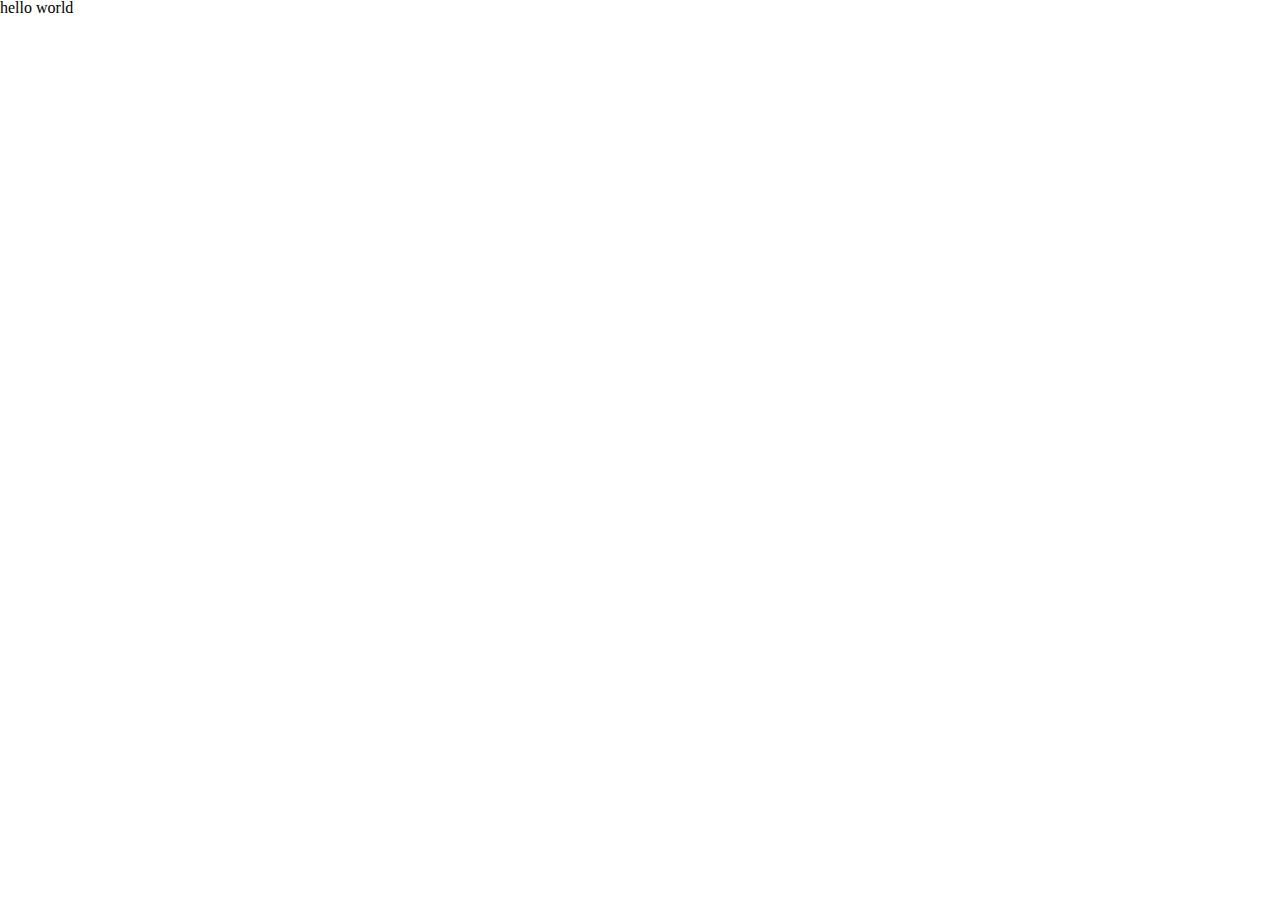
==== index.html @ 08892748 "start" ====
<!DOCTYPE html>
<html lang="en">
<head>
    <meta charset="UTF-8">
    <meta name="viewport" content="width=device-width, initial-scale=1.0">
    <title>lecture 5</title>
    <link rel="stylesheet" href="resert.css">
    <link rel="stylesheet" href="style.css">
</head>
<body>
    <h1>hello world</h1>
</body>
</html>
---- resert.css ----
/* http://meyerweb.com/eric/tools/css/reset/ 
   v2.0 | 20110126
   License: none (public domain)
*/

html, body, div, span, applet, object, iframe,
h1, h2, h3, h4, h5, h6, p, blockquote, pre,
a, abbr, acronym, address, big, cite, code,
del, dfn, em, img, ins, kbd, q, s, samp,
small, strike, strong, sub, sup, tt, var,
b, u, i, center,
dl, dt, dd, ol, ul, li,
fieldset, form, label, legend,
table, caption, tbody, tfoot, thead, tr, th, td,
article, aside, canvas, details, embed, 
figure, figcaption, footer, header, hgroup, 
menu, nav, output, ruby, section, summary,
time, mark, audio, video {
	margin: 0;
	padding: 0;
	border: 0;
	font-size: 100%;
	font: inherit;
	vertical-align: baseline;
}
/* HTML5 display-role reset for older browsers */
article, aside, details, figcaption, figure, 
footer, header, hgroup, menu, nav, section {
	display: block;
}
body {
	line-height: 1;
}
ol, ul {
	list-style: none;
}
blockquote, q {
	quotes: none;
}
blockquote:before, blockquote:after,
q:before, q:after {
	content: '';
	content: none;
}
table {
	border-collapse: collapse;
	border-spacing: 0;
}
a{
    text-decoration: none;
}
*{
    box-sizing: border-box;
}
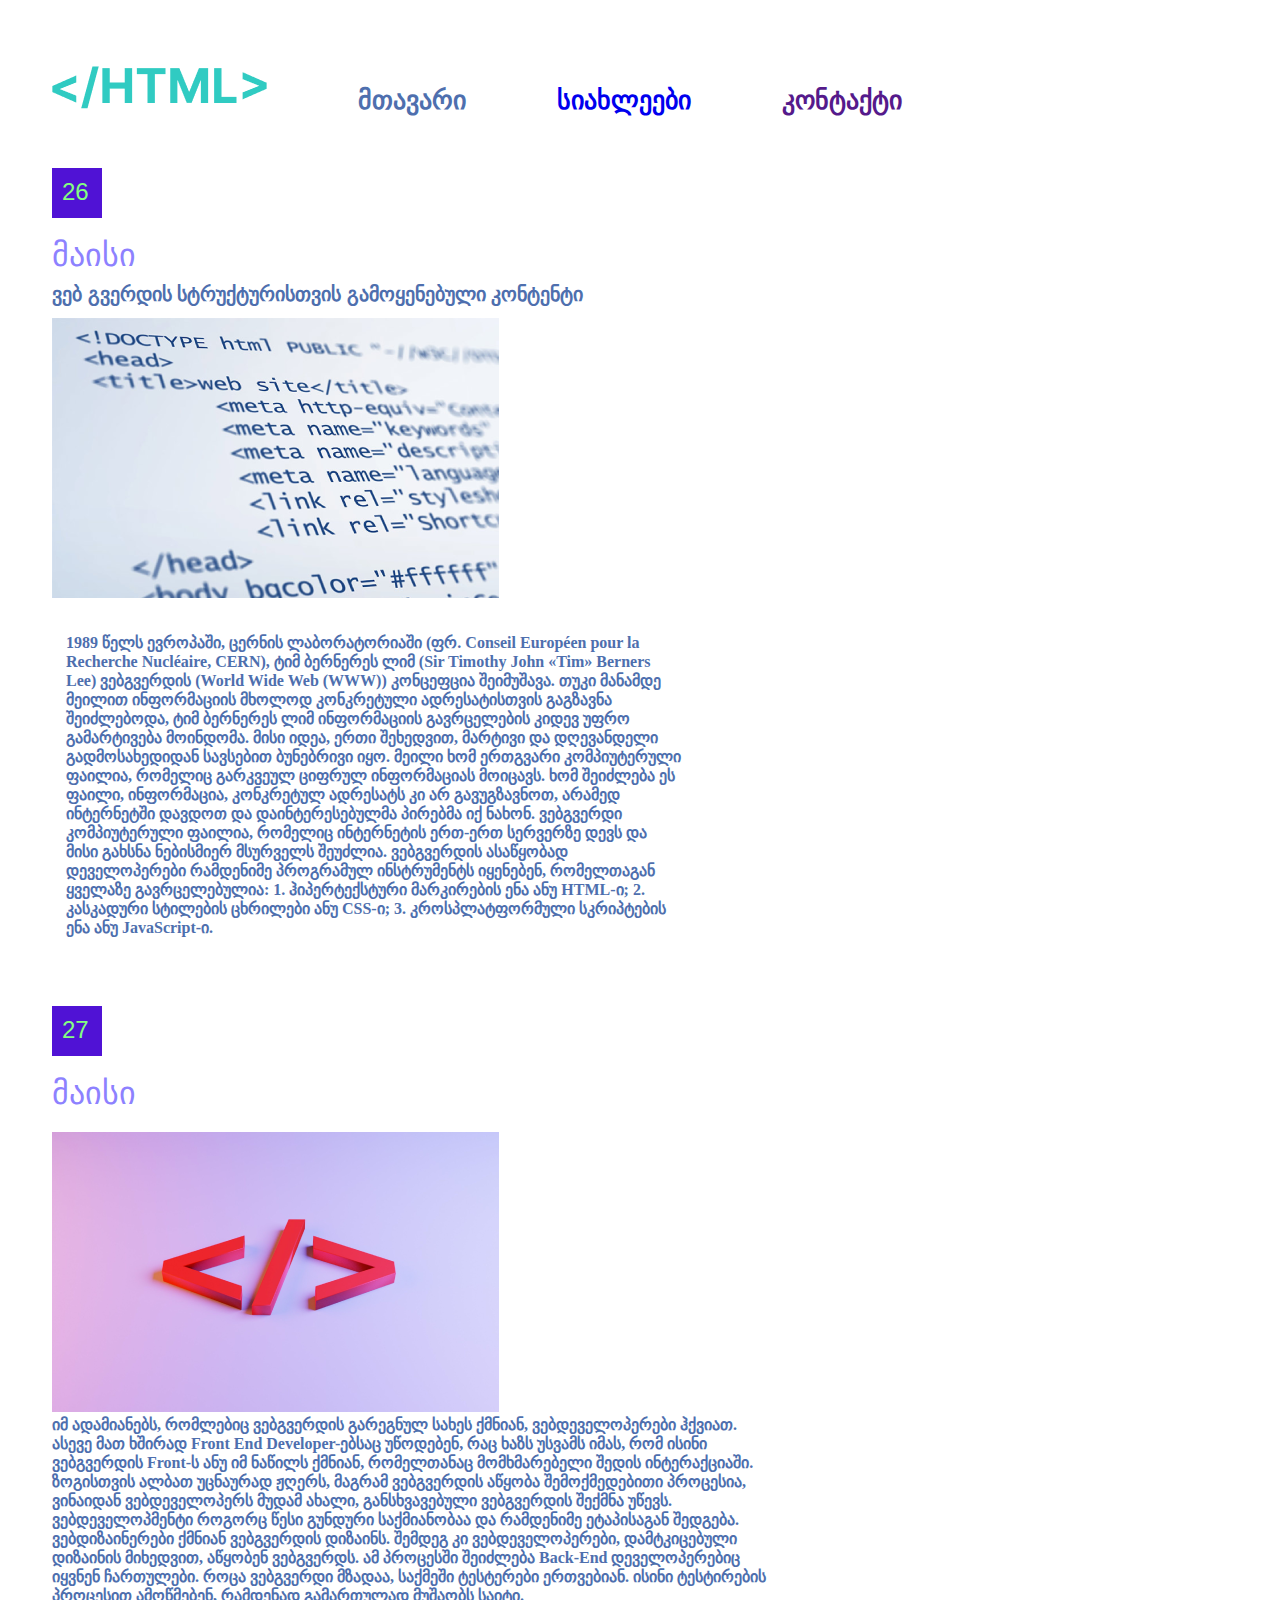
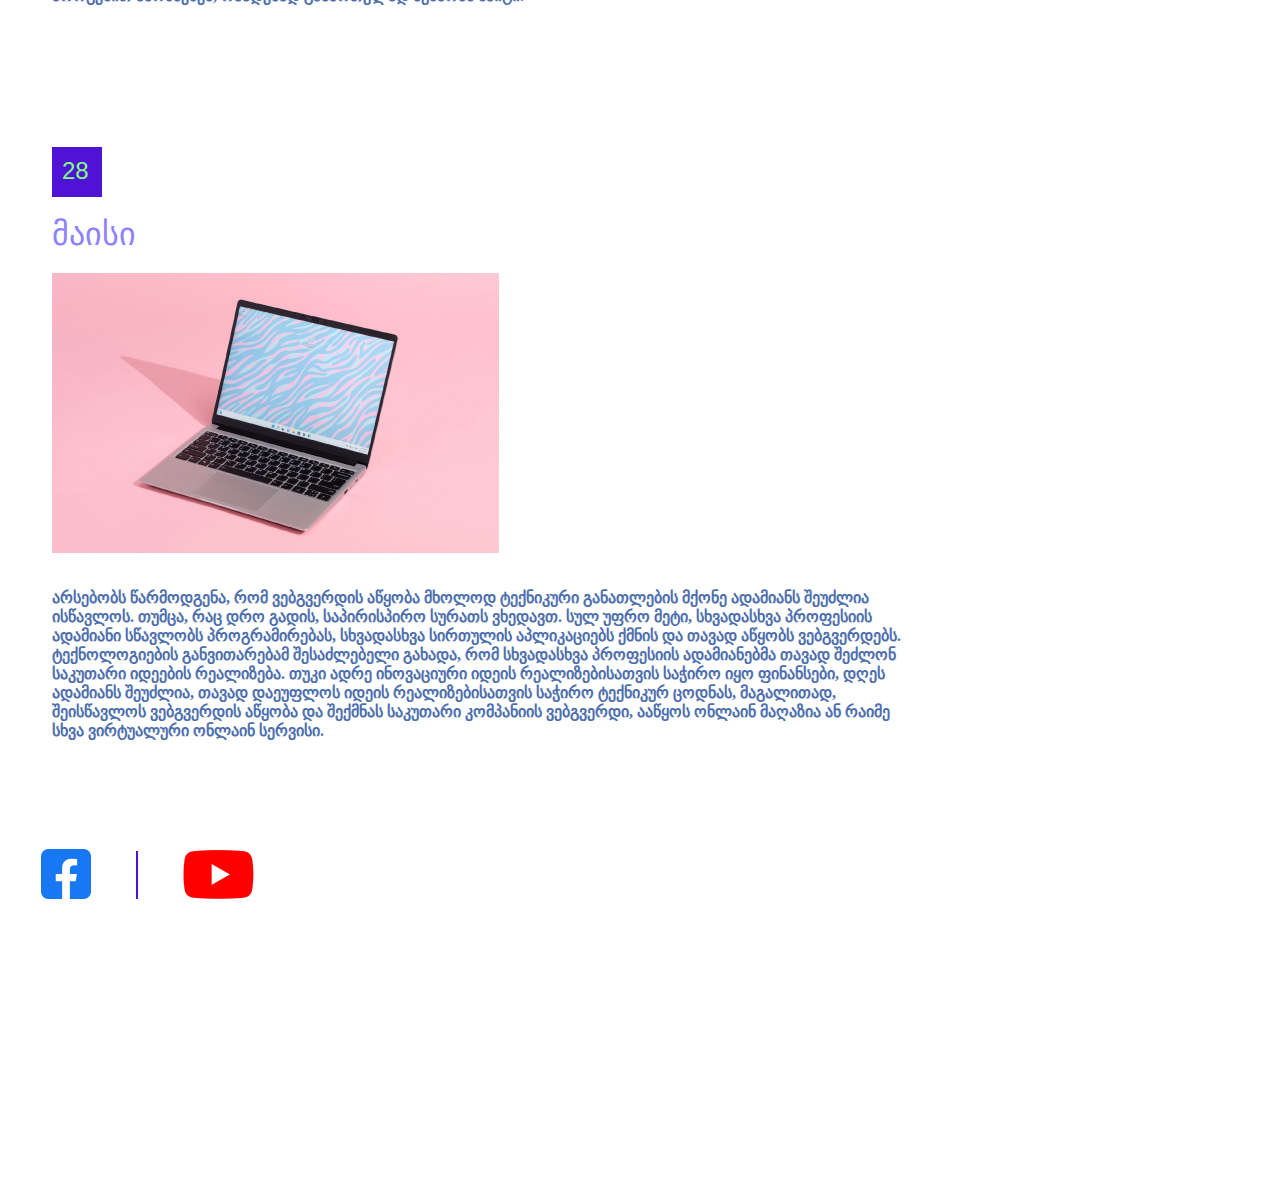
==== commit 12f237a1: "big ubdate" ====
--- a/index.html
+++ b/index.html
@@ -4,10 +4,74 @@
     <meta charset="UTF-8">
     <meta name="viewport" content="width=device-width, initial-scale=1.0">
     <title>lecture 5</title>
+    <link rel="preconnect" href="https://fonts.googleapis.com">
+    <link rel="preconnect" href="https://fonts.gstatic.com" crossorigin>
+    <link href="https://fonts.googleapis.com/css2?family=Roboto:ital,wght@0,100;0,300;0,400;0,500;0,700;0,900;1,100;1,300;1,400;1,500;1,700;1,900&display=swap" rel="stylesheet">
+    <link rel="stylesheet" href="htpps://bower_components/bpg-nino-mtavruli/css/bpg-nino-mtavruli.min.css">
     <link rel="stylesheet" href="resert.css">
     <link rel="stylesheet" href="style.css">
+   
 </head>
 <body>
-    <h1>hello world</h1>
+    <header>
+
+        <img class="image1" src="images/html.png/HTML_.png" alt="htmllogo">
+        <div class="header1">
+        <ul>
+            <li>
+                <a class="mya" href="">მთავარი</a>
+
+            </li>
+            <li>
+                <a href="news.html">სიახლეები</a>
+
+            </li>
+            <li>
+                <a href="">კონტაქტი</a>
+
+            </li>
+        </ul>
+    </div>
+    </header>
+    <section>
+        <div class="border">
+        <h2 class="myh2">26</h2></div>
+        <h3 class="myh3">მაისი</h3>
+        <p class="myp">ვებ გვერდის სტრუქტურისთვის გამოყენებული კონტენტი</p>
+        <img class="image2" src="images/pic-1 1.png" alt="htmlphoto">
+        <p class="myp2">1989 წელს ევროპაში, ცერნის ლაბორატორიაში (ფრ. Conseil Européen pour la Recherche Nucléaire, CERN), ტიმ ბერნერეს ლიმ (Sir Timothy John «Tim» Berners Lee) ვებგვერდის (World Wide Web (WWW)) კონცეფცია შეიმუშავა. თუკი მანამდე მეილით ინფორმაციის მხოლოდ კონკრეტული ადრესატისთვის გაგზავნა შეიძლებოდა, ტიმ ბერნერეს ლიმ ინფორმაციის გავრცელების კიდევ უფრო გამარტივება მოინდომა.
+ 
+            მისი იდეა, ერთი შეხედვით, მარტივი და დღევანდელი გადმოსახედიდან სავსებით ბუნებრივი იყო. მეილი ხომ ერთგვარი კომპიუტერული ფაილია, რომელიც გარკვეულ ციფრულ ინფორმაციას მოიცავს. ხომ შეიძლება ეს ფაილი, ინფორმაცია, კონკრეტულ ადრესატს კი არ გავუგზავნოთ, არამედ ინტერნეტში დავდოთ და დაინტერესებულმა პირებმა იქ ნახონ. ვებგვერდი კომპიუტერული ფაილია, რომელიც ინტერნეტის ერთ-ერთ სერვერზე დევს და მისი გახსნა ნებისმიერ მსურველს შეუძლია.
+            
+            ვებგვერდის ასაწყობად დეველოპერები რამდენიმე პროგრამულ ინსტრუმენტს იყენებენ, რომელთაგან ყველაზე გავრცელებულია:
+            1. ჰიპერტექსტური მარკირების ენა ანუ HTML-ი;
+            2. კასკადური სტილების ცხრილები ანუ CSS-ი;
+            3. კროსპლატფორმული სკრიპტების ენა ანუ JavaScript-ი.
+            </p>
+        
+        <div>
+            <div class="border1">
+                <h2>27</h2></div>
+                <h3 class="myh3">მაისი</h3>
+                <p class="myp"></p>
+                <img class="image2" src="images/pic-2 1.png" alt="image 2">
+                <p class="myp1">იმ ადამიანებს, რომლებიც ვებგვერდის გარეგნულ სახეს ქმნიან, ვებდეველოპერები ჰქვიათ. ასევე მათ ხშირად Front End Developer-ებსაც უწოდებენ, რაც ხაზს უსვამს იმას, რომ ისინი ვებგვერდის Front-ს ანუ იმ ნაწილს ქმნიან, რომელთანაც მომხმარებელი შედის ინტერაქციაში. ზოგისთვის ალბათ უცნაურად ჟღერს, მაგრამ ვებგვერდის აწყობა შემოქმედებითი პროცესია, ვინაიდან ვებდეველოპერს მუდამ ახალი, განსხვავებული ვებგვერდის შექმნა უწევს. ვებდეველოპმენტი როგორც წესი გუნდური საქმიანობაა და რამდენიმე ეტაპისაგან შედგება. ვებდიზაინერები ქმნიან ვებგვერდის დიზაინს. შემდეგ კი ვებდეველოპერები, დამტკიცებული დიზაინის მიხედვით, აწყობენ ვებგვერდს. ამ პროცესში შეიძლება Back-End დეველოპერებიც იყვნენ ჩართულები. როცა ვებგვერდი მზადაა, საქმეში ტესტერები ერთვებიან. ისინი ტესტირების პროცესით ამოწმებენ, რამდენად გამართულად მუშაობს საიტი.</p>
+        </div>
+        <div>
+            <div class="border1">
+                <h2>28</h2></div>
+                <h3 class="myh3">მაისი</h3>
+                <p class="myp"></p>
+                <img class="image2" src="images/pic-3 1.png" alt="image 2">
+                <p class="myp3">არსებობს წარმოდგენა, რომ ვებგვერდის აწყობა მხოლოდ ტექნიკური განათლების მქონე ადამიანს შეუძლია ისწავლოს. თუმცა, რაც დრო გადის, საპირისპირო სურათს ვხედავთ. სულ უფრო მეტი, სხვადასხვა პროფესიის ადამიანი სწავლობს პროგრამირებას, სხვადასხვა სირთულის აპლიკაციებს ქმნის და თავად აწყობს ვებგვერდებს. ტექნოლოგიების განვითარებამ შესაძლებელი გახადა, რომ სხვადასხვა პროფესიის ადამიანებმა თავად შეძლონ საკუთარი იდეების რეალიზება. თუკი ადრე ინოვაციური იდეის რეალიზებისათვის საჭირო იყო ფინანსები, დღეს ადამიანს შეუძლია, თავად დაეუფლოს იდეის რეალიზებისათვის საჭირო ტექნიკურ ცოდნას, მაგალითად, შეისწავლოს ვებგვერდის აწყობა და შექმნას საკუთარი კომპანიის ვებგვერდი, ააწყოს ონლაინ მაღაზია ან რაიმე სხვა ვირტუალური ონლაინ სერვისი.</p>
+        </div>
+    </section>
+    <footer>
+        <div class="mydiv">
+            <img class="facebooklogo" src="images/facebook-icon-512x512-seb542ju 1.png" alt="">
+            <img src="images/Line 4.png" alt="">
+            <img class="youtubelogo" src="images/YouTube_full-color_icon_(2017) 1 (1).png" alt="">
+
+    </footer>
 </body>
 </html>--- a/style.css
+++ b/style.css
@@ -0,0 +1,168 @@
+
+.image1{
+padding-top: 66px;
+padding-left: 52px;
+}
+.header1{
+    display: inline-block;
+}
+li{
+    display: inline-block;
+    color: #8D81FF;
+    font-family:FiraGO;
+    font-size: 26px;
+    font-style: normal;
+    font-weight: 700;
+    line-height: normal;
+    padding-left: 87px;
+}
+.mya{
+color: #4E6FAE;
+font-family: FiraGO;
+font-size: 26px;
+font-style: normal;
+font-weight: 700;
+line-height: normal;
+}
+
+.myh3{
+    color: #8D81FF;
+    font-family: "BPG Nino Mkhedruli";
+    font-size: 32px;
+    font-style: normal;
+    font-weight: 400;
+    line-height: normal;
+    padding-left: 52px;
+    padding-top: 18px;
+}
+.myp{
+    color: #4E6FAE;
+    font-size: 20px;
+    font-style: normal;
+    font-weight: 700;
+    line-height: normal;
+    padding-left: 52px;
+    padding-top: 8px;
+    font-family: "BPG Nino Mtavruli", sans-serif;
+}
+.border{
+width: 50px;  
+height: 50px;
+background: #5012D5;
+color: #84FF81;
+font-family: Helvetica;
+font-size: 24px;
+font-style: normal;
+font-weight: 400;
+line-height: normal;
+padding: 10px;
+margin-left: 52px;
+margin-top: 52px;
+   
+}
+.image2{
+    padding-left: 52px;
+    padding-top: 12px;
+}
+.myp2{
+ color: #4E6FAE;
+font-family: "GL Kirovi";
+font-size: 16px;
+font-style: normal;
+font-weight: 700;
+line-height: normal;
+display: inline-block;
+width: 778px;
+height: 353px;
+padding-left: 66px;
+padding-right: 97px;
+vertical-align: top;
+padding-top: 32px;
+}
+.border1{
+    width: 50px;  
+    height: 50px;
+    background: #5012D5;
+    color: #84FF81;
+    font-family: Helvetica;
+    font-size: 24px;
+    font-style: normal;
+    font-weight: 400;
+    line-height: normal;
+    padding: 10px;
+    margin-left: 52px;
+    margin-top: 52px;
+}
+
+.myp1{
+width: 778px;
+height: 280px;
+color: #4E6FAE;
+font-family: "GL Kirovi";
+font-size: 16px;
+font-style: normal;
+font-weight: 700;
+line-height: normal;
+padding-left: 52px;
+display: inline-block;
+vertical-align: top;
+}
+.myp3{
+    color: #4E6FAE;
+    font-family: "GL Kirovi";
+    font-size: 16px;
+    font-style: normal;
+    font-weight: 700;
+    line-height: normal;
+    padding-left: 52px;
+    padding-right: 97px;
+    width: 1021px;
+    height: 148px;
+    padding-top: 32px;
+}
+.mydiv{
+    display: inline-block;
+    padding-left: 41px;
+    padding-top: 145px;
+    padding-bottom: 285px;
+}
+.facebooklogo{
+    padding-right: 41px;
+}
+.youtubelogo{
+    padding-left: 41px
+}
+ 
+.image4{
+    padding-left: 194px;
+    padding-top: 97px;
+ 
+}
+.div2{
+    margin-left: 194px;
+    margin-top: 120px;
+}
+.myh5{
+    color: #4E6FAE;
+    font-family: FiraGO;
+    font-size: 26px;
+    font-style: normal;
+    font-weight: 700;
+    line-height: normal;
+    display: inline-block;
+}
+.line{
+display: inline-block;
+margin-left: 18px;
+margin-right: 18px;
+}
+.myh6{
+    color: #4E6FAE;
+    font-family: FiraGO;
+    font-size: 26px;
+    font-style: normal;
+    font-weight: 400;
+    line-height: normal;
+    display: inline-block;
+}
+
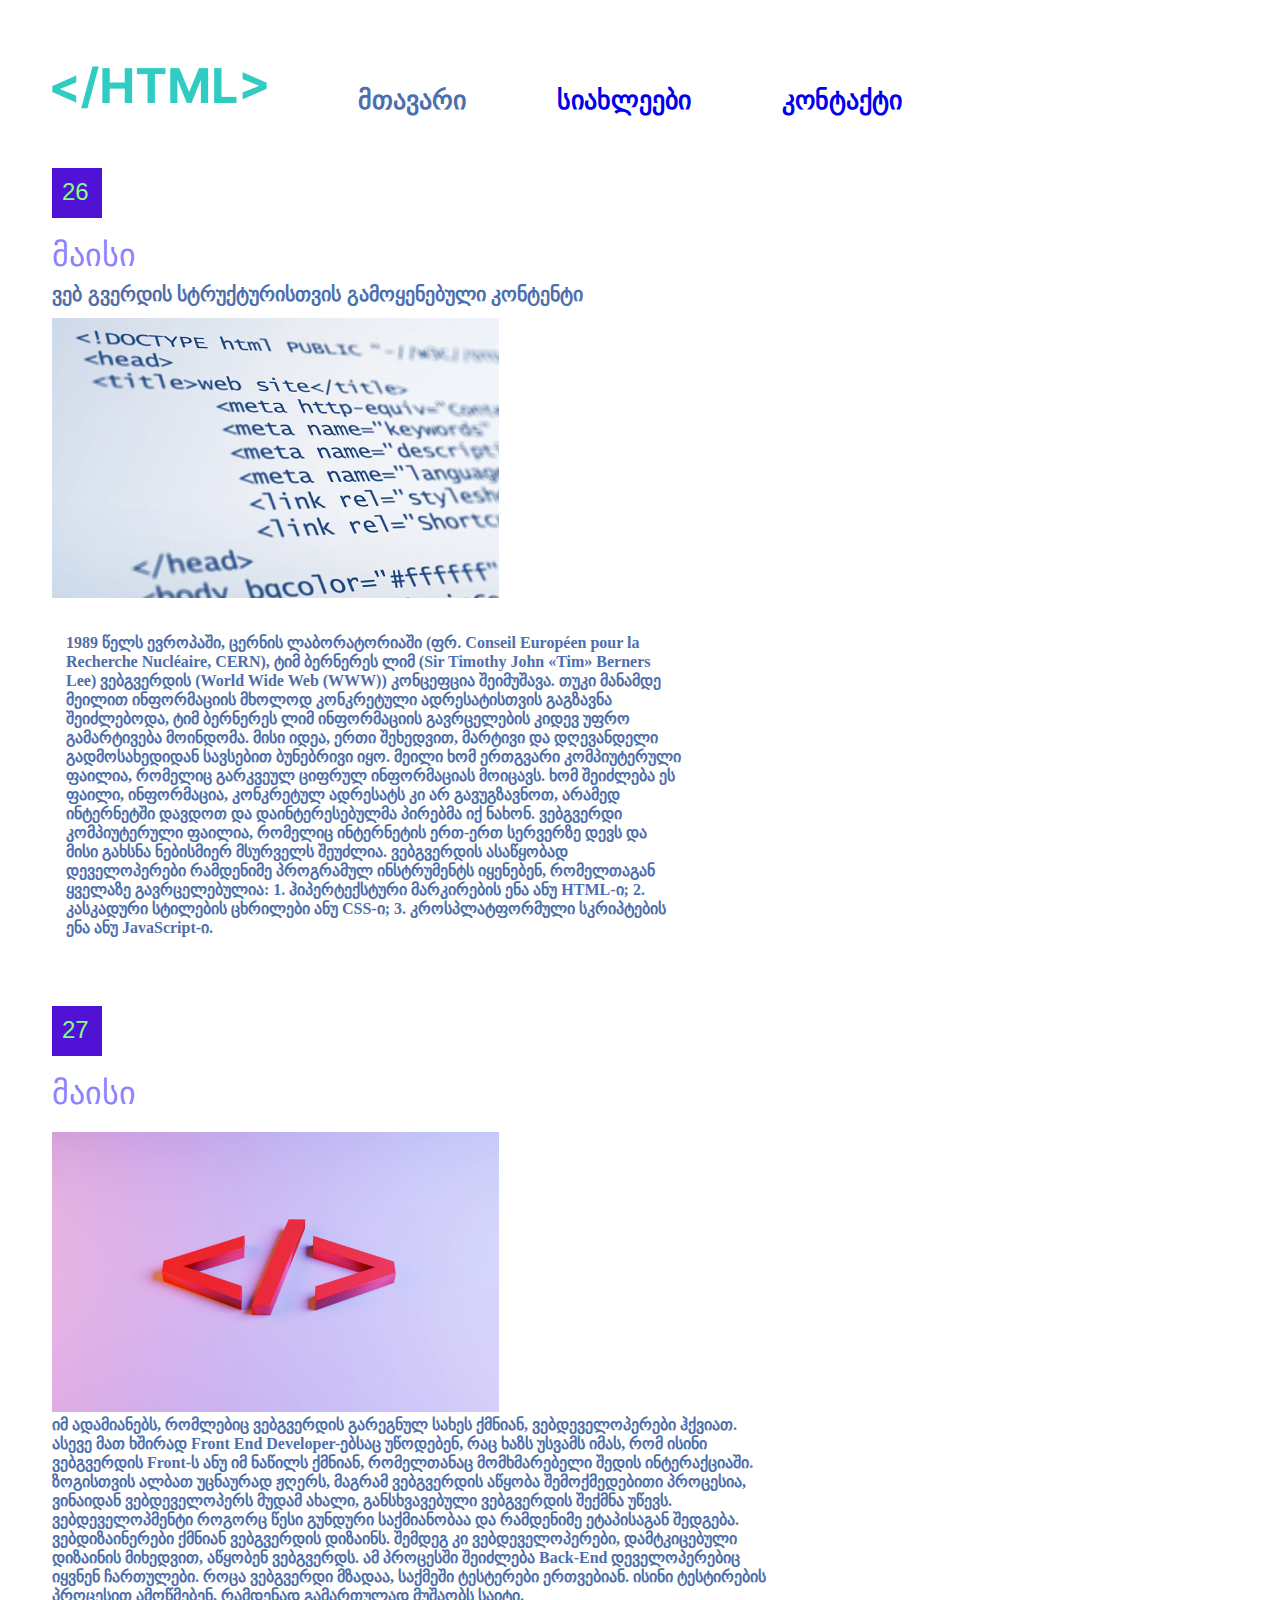
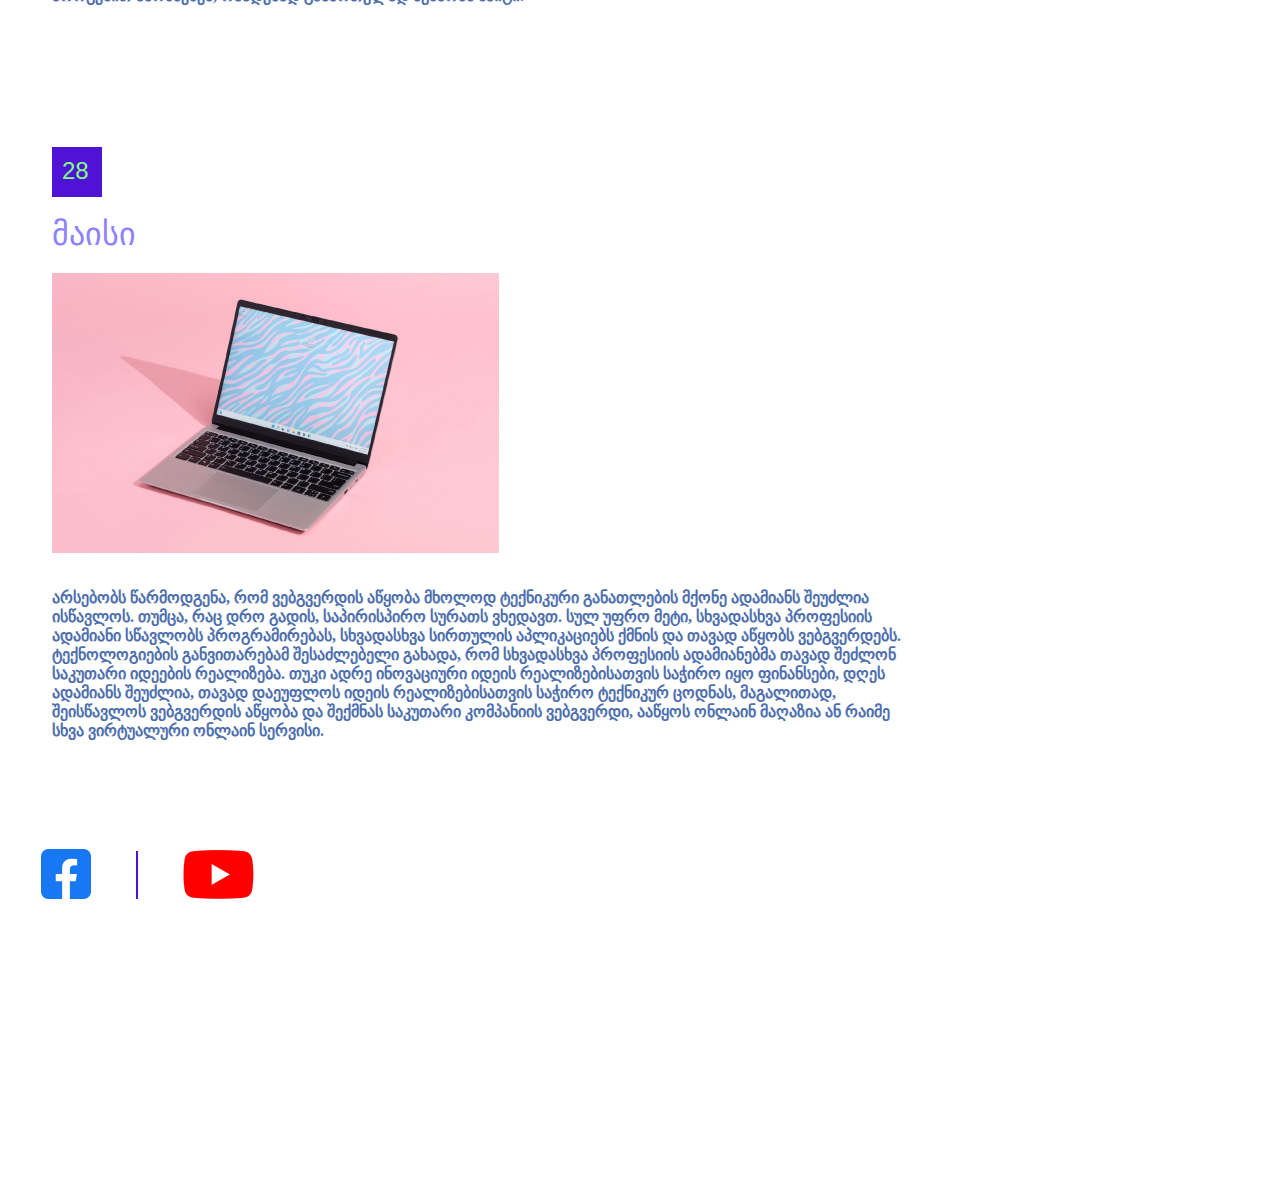
==== commit 5ee0c19b: "news html" ====
--- a/index.html
+++ b/index.html
@@ -19,7 +19,7 @@
         <div class="header1">
         <ul>
             <li>
-                <a class="mya" href="">მთავარი</a>
+                <a class="mya" href="#">მთავარი</a>
 
             </li>
             <li>
@@ -27,7 +27,7 @@
 
             </li>
             <li>
-                <a href="">კონტაქტი</a>
+                <a href="contact.html">კონტაქტი</a>
 
             </li>
         </ul>
--- a/style.css
+++ b/style.css
@@ -165,4 +165,137 @@
     line-height: normal;
     display: inline-block;
 }
-
+.container{
+    width: 500px;
+    height: 192px;
+    background: #E7E7E7;
+    margin-top: 26px;
+    display: inline-block;
+    margin-left: 194px;
+    vertical-align: top;
+}
+.webpage{
+    color: #3F4145;
+    font-family: Roboto;
+    font-size: 20px;
+    font-style: normal;
+    font-weight: 400;
+    line-height: normal;
+    padding-top: 23px;
+    padding-left: 21px;
+}
+.htmlimage{
+padding-left: 36px;
+padding-bottom: 41px;
+padding-top: 26px;
+}
+.randomtext{
+    color: #7E8898;
+    font-family: Roboto;
+    font-size: 16px;
+    font-style: normal;
+    font-weight: 400;
+    line-height: normal;
+    display: inline-block;
+    width: 320px;
+    height: 95px;
+    padding-top: 35px;
+    padding-left: 15px;
+    vertical-align: top;
+    
+}
+
+.container2{
+    width: 500px;
+    height: 192px;
+    background: #E7E7E7;
+    margin-top: 26px;
+    display: inline-block;
+    margin-left: 52px;
+    
+}
+.webpage2{
+    color: #3F4145;
+    font-family: Roboto;
+    font-size: 20px;
+    font-style: normal;
+    font-weight: 400;
+    line-height: normal;
+    padding-top: 23px;
+    padding-left: 21px;
+}
+.htmlimage2{
+padding-left: 36px;
+padding-bottom: 41px;
+padding-top: 26px;
+}
+.randomtext2{
+    color: #7E8898;
+    font-family: Roboto;
+    font-size: 16px;
+    font-style: normal;
+    font-weight: 400;
+    line-height: normal;
+    display: inline-block;
+    width: 320px;
+    height: 95px;
+    padding-top: 35px;
+    padding-left: 15px;
+    vertical-align: top;
+    
+}
+.mydiv7{
+    margin-left: 194px;
+    margin-top: 94px;
+    margin-bottom: 194px;
+}
+.container3{
+    margin-top: 93px;
+    margin-left: 162px;
+    display: inline-block;
+    vertical-align: top;
+}
+.myp10{
+    color: #7E8898;
+    font-family: "Helvetica Neue LT GEO";
+    font-size: 20px;
+    font-style: normal;
+    font-weight: 400;
+    line-height: normal;
+    display: inline-block;
+    padding-top: 11px;
+}
+.myp11{
+    color: #3F4145;
+    font-family: "Helvetica Neue LT GEO";
+    font-size: 20px;
+    font-style: normal;
+    font-weight: 400;
+    line-height: normal;
+    display: inline-block;
+}
+.myh12{
+color: #4E6FAE;
+font-family: "Helvetica Neue";
+font-size: 36px;
+font-style: normal;
+font-weight: 700;
+line-height: normal
+}
+.googlemap{
+    display: inline-block;
+}
+.googlesmap{
+    display: inline-block;
+    margin-top: 93px;
+    margin-left: 172px;
+}
+.section1{
+width: 1660px;
+height: 735px;
+background: #E7E7E7;
+margin-top: 31px;
+}
+
+
+
